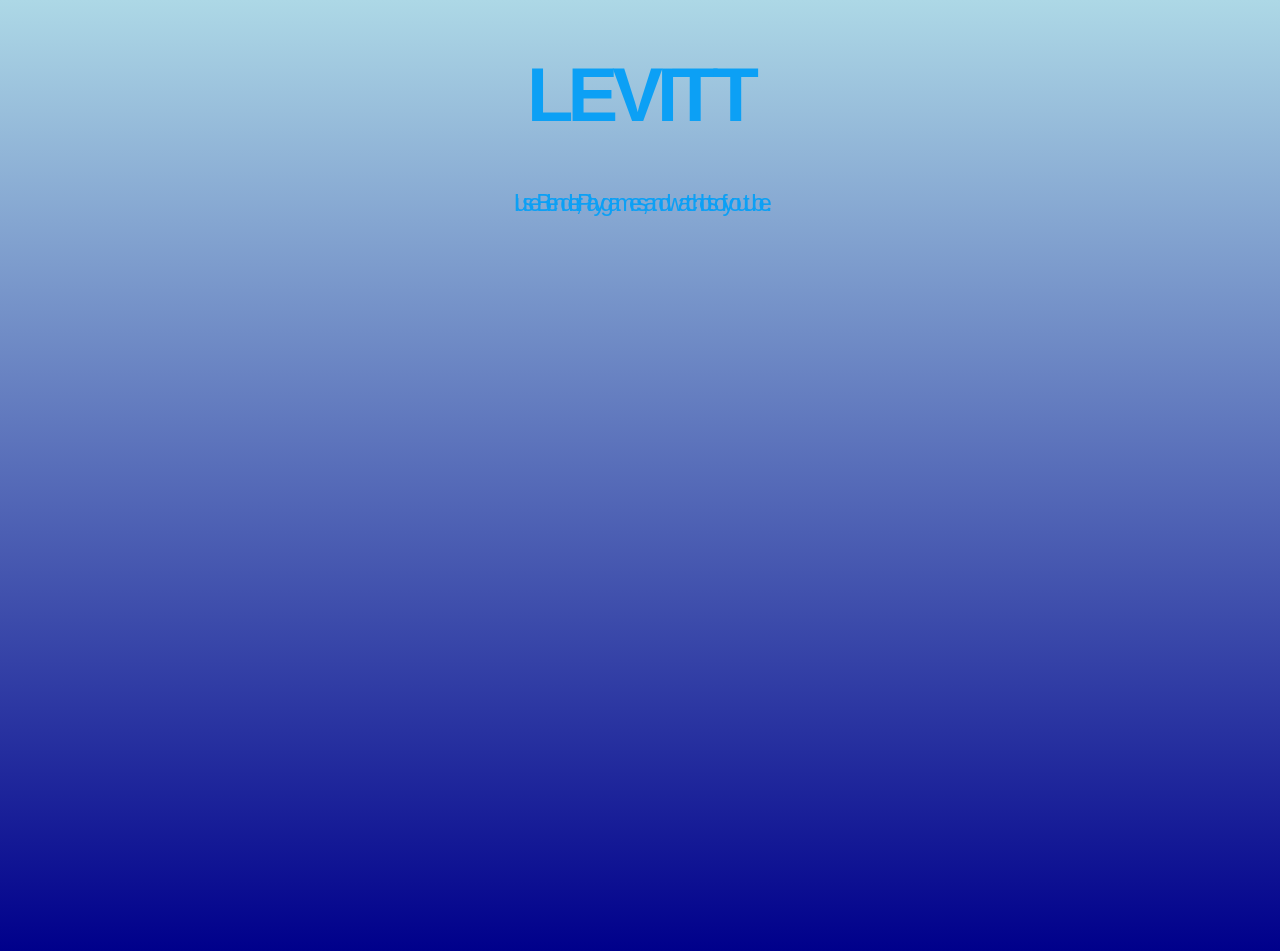
==== index.html @ f9caec7c "Update index.html" ====
<!DOCTYPE html>
<html>
<head>
<style>
body {
  background: linear-gradient(#ADD8E6, #00008B);
  margin: 0;
  height: 100vh;
}
h1 {
  color: #0ca0f5;
  font-family: Arial, sans-serif;
  font-size: 76px;
  letter-spacing: -6px;
  text-align: center;
}
</style>
</head>
<body>
  <div class="header-container">
  <h1>LEVITT</h1>
  <p class="custom-subtitle">I use Blender, Play games, and watch lots of youtube.</p>
</div>

<style>
  .header-container {
    text-align: center;
  }

  .custom-subtitle {
    font-size: 24px;
    font-family: Arial, sans-serif;
    letter-spacing: -6px;
    color: #0ca0f5;
    font-weight: normal;
  }
</style>
</body>
</html>
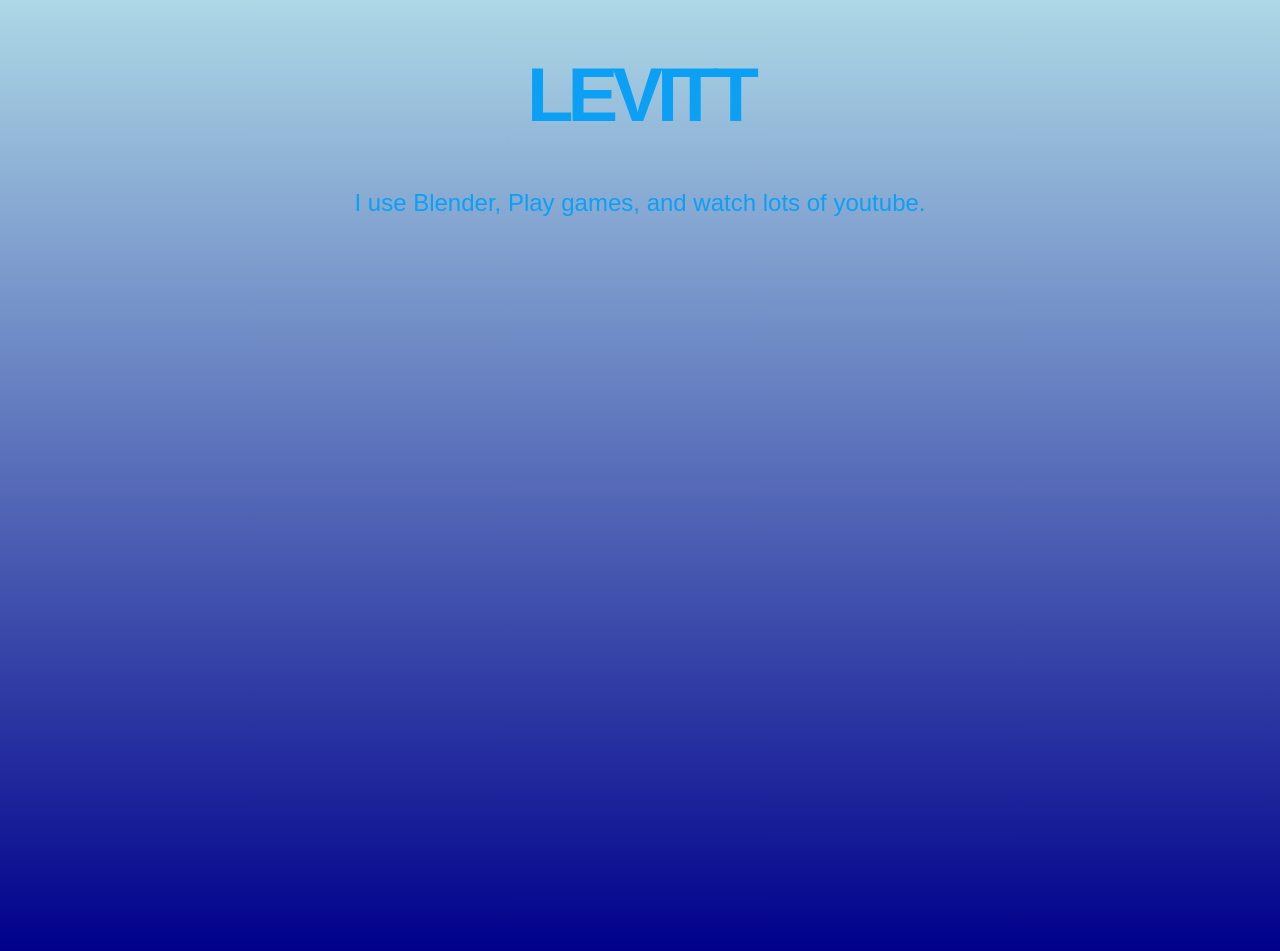
==== commit 9614a0b5: "Update index.html" ====
--- a/index.html
+++ b/index.html
@@ -30,7 +30,6 @@
   .custom-subtitle {
     font-size: 24px;
     font-family: Arial, sans-serif;
-    letter-spacing: -6px;
     color: #0ca0f5;
     font-weight: normal;
   }
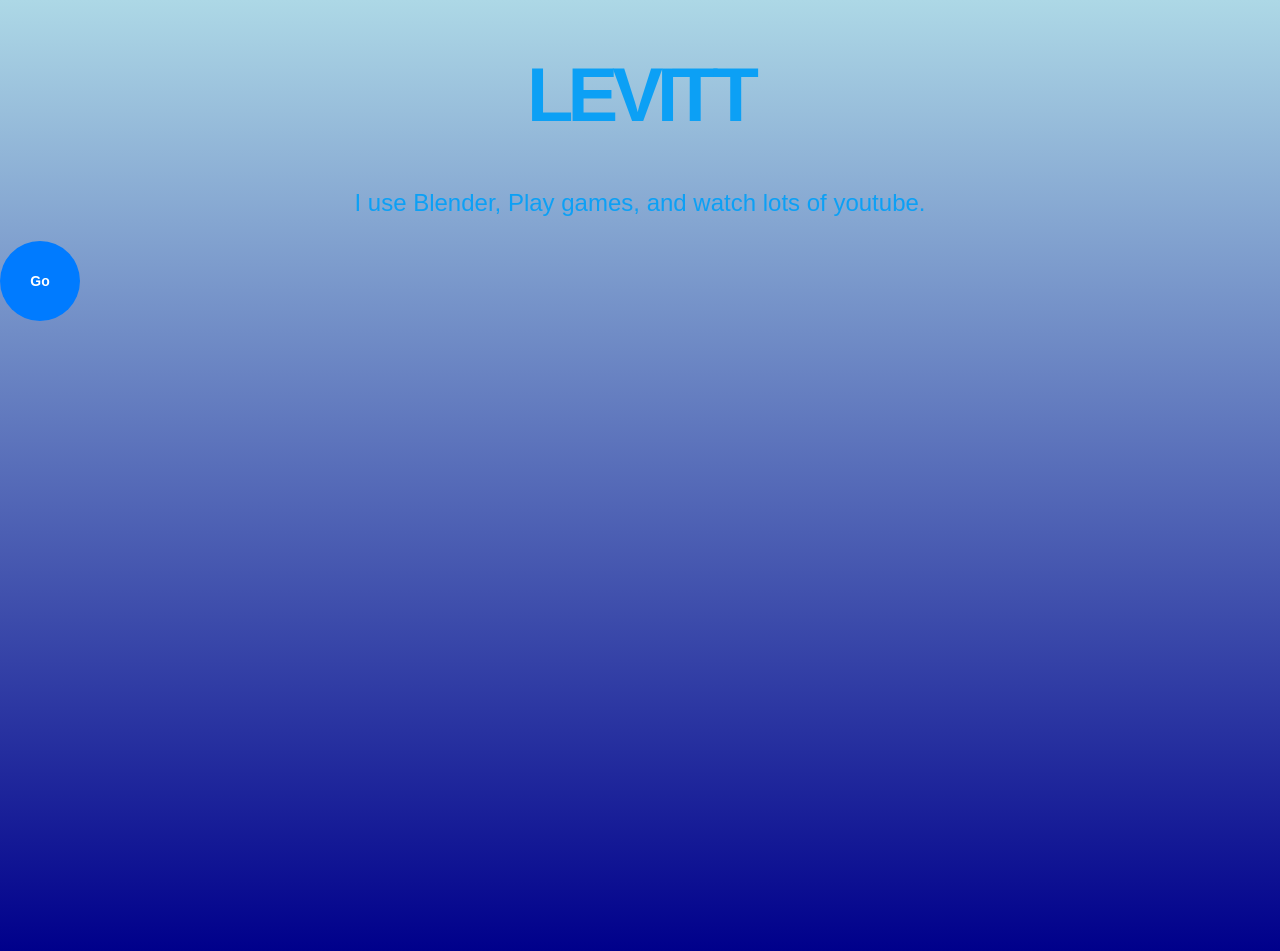
==== commit e671650a: "Update index.html" ====
--- a/index.html
+++ b/index.html
@@ -37,3 +37,33 @@
 </body>
 </html>
 
+<html>
+<head>
+<style>
+  .round-btn {
+    display: inline-flex;
+    align-items: center;
+    justify-content: center;
+    width: 80px;
+    height: 80px;
+    background-color: #007BFF;
+    color: white;
+    text-decoration: none;
+    border-radius: 50%;
+    font-family: Arial, sans-serif;
+    font-size: 14px;
+    font-weight: bold;
+  }
+  
+  .round-btn:hover {
+    background-color: #0056b3;
+  }
+</style>
+</head>
+<body>
+
+  <a href="https://levitt.my/secret" class="round-btn">Go</a>
+
+</body>
+</html>
+
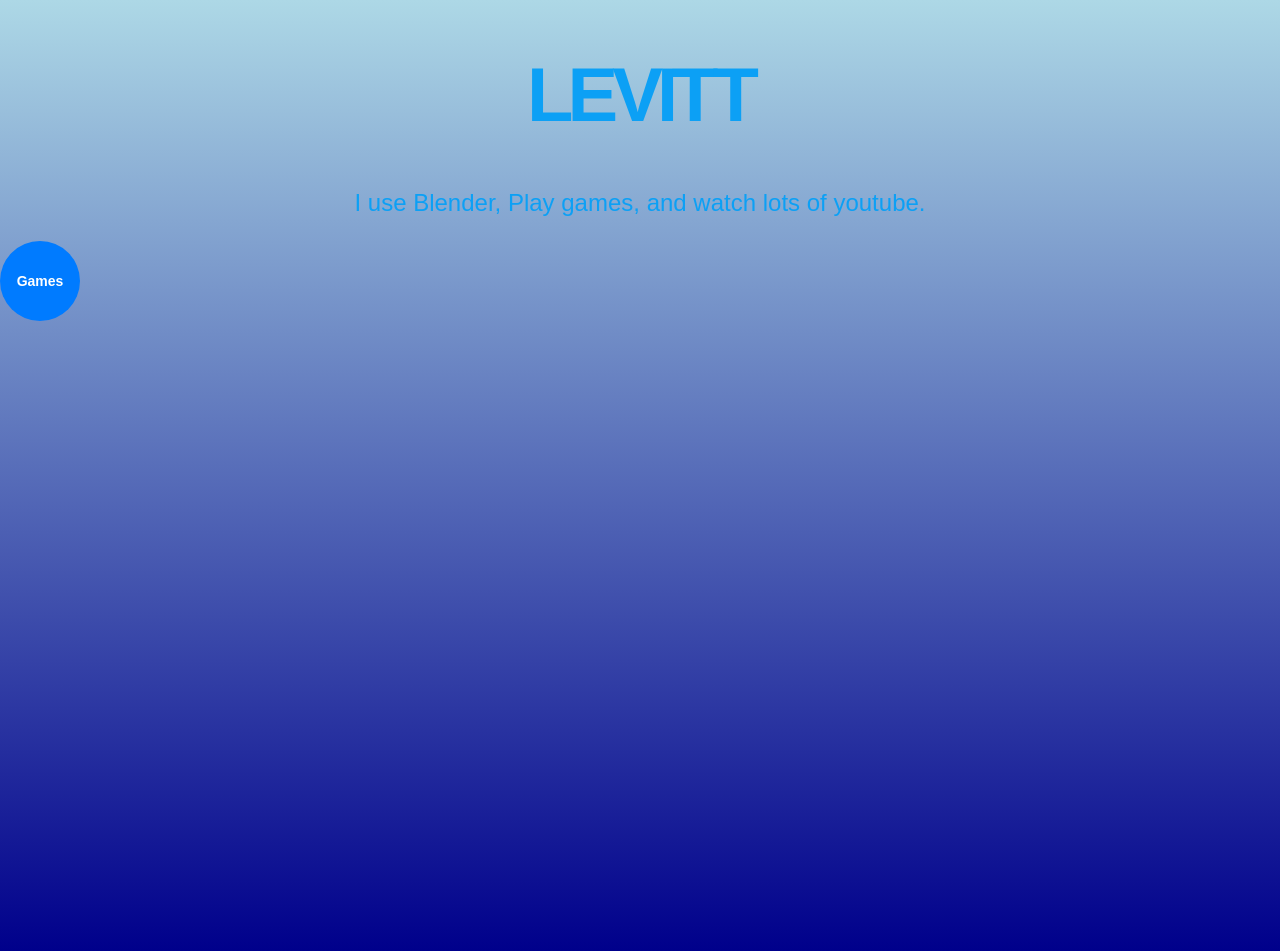
==== commit 9ce04094: "Update index.html" ====
--- a/index.html
+++ b/index.html
@@ -62,7 +62,7 @@
 </head>
 <body>
 
-  <a href="https://levitt.my/secret" class="round-btn">Go</a>
+  <a href="https://levitt.my/secret" class="round-btn">Games</a>
 
 </body>
 </html>
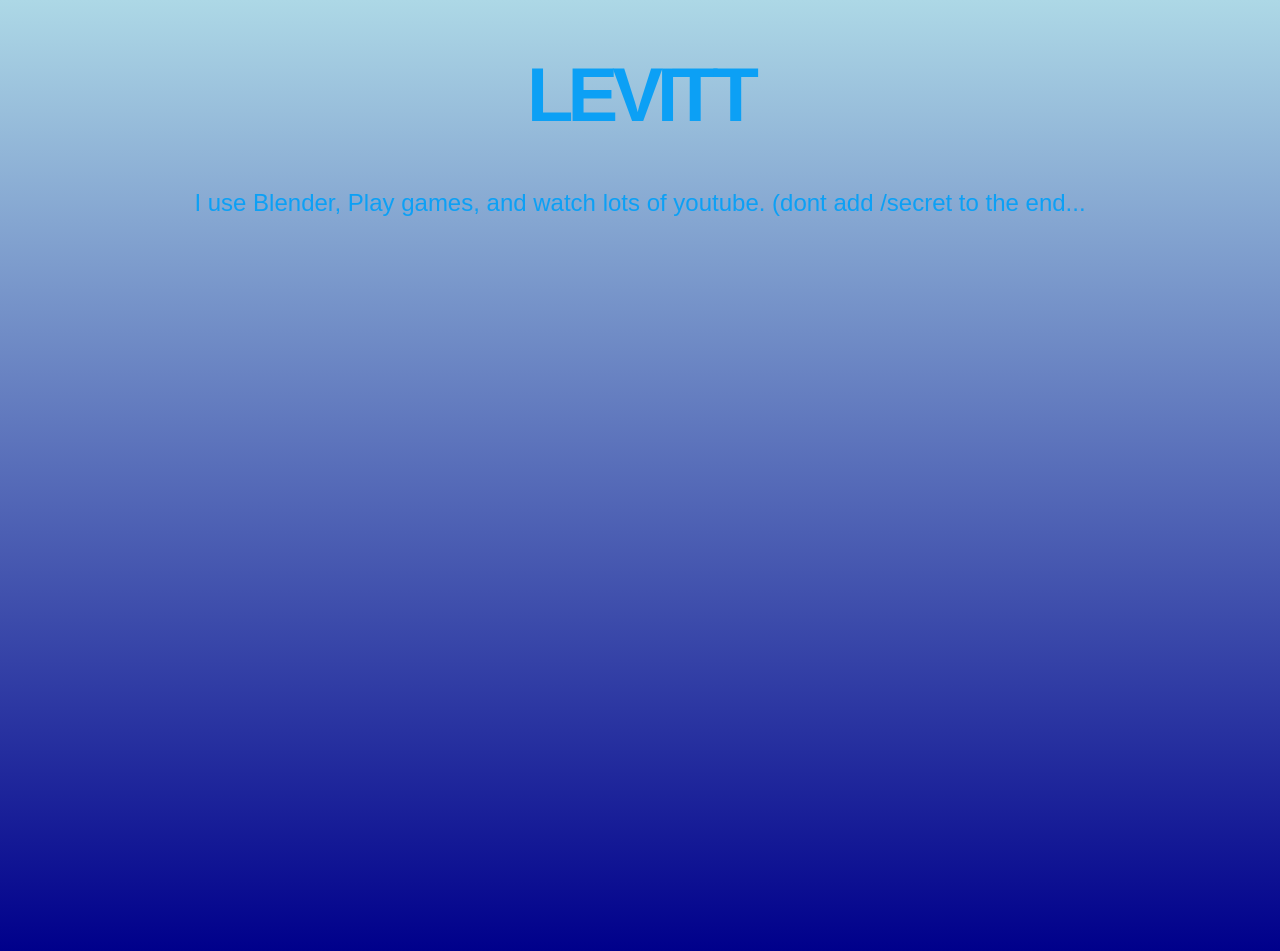
==== commit f9b9957b: "Update index.html" ====
--- a/index.html
+++ b/index.html
@@ -19,7 +19,7 @@
 <body>
   <div class="header-container">
   <h1>LEVITT</h1>
-  <p class="custom-subtitle">I use Blender, Play games, and watch lots of youtube.</p>
+  <p class="custom-subtitle">I use Blender, Play games, and watch lots of youtube. (dont add /secret to the end... </p>
 </div>
 
 <style>
@@ -36,34 +36,3 @@
 </style>
 </body>
 </html>
-
-<html>
-<head>
-<style>
-  .round-btn {
-    display: inline-flex;
-    align-items: center;
-    justify-content: center;
-    width: 80px;
-    height: 80px;
-    background-color: #007BFF;
-    color: white;
-    text-decoration: none;
-    border-radius: 50%;
-    font-family: Arial, sans-serif;
-    font-size: 14px;
-    font-weight: bold;
-  }
-  
-  .round-btn:hover {
-    background-color: #0056b3;
-  }
-</style>
-</head>
-<body>
-
-  <a href="https://levitt.my/secret" class="round-btn">Games</a>
-
-</body>
-</html>
-
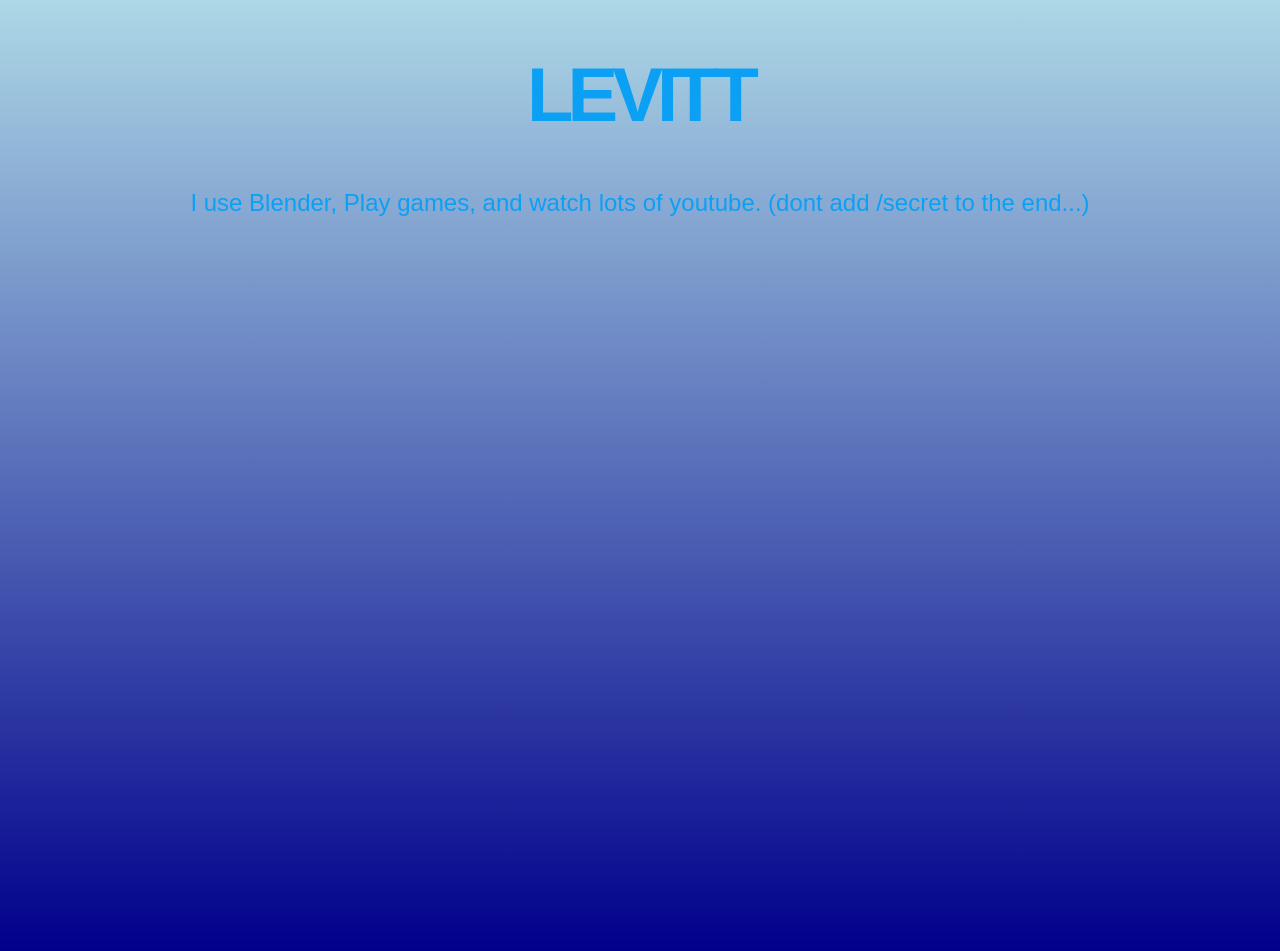
==== commit 1571734f: "Update index.html" ====
--- a/index.html
+++ b/index.html
@@ -19,7 +19,7 @@
 <body>
   <div class="header-container">
   <h1>LEVITT</h1>
-  <p class="custom-subtitle">I use Blender, Play games, and watch lots of youtube. (dont add /secret to the end... </p>
+  <p class="custom-subtitle">I use Blender, Play games, and watch lots of youtube. (dont add /secret to the end...) </p>
 </div>
 
 <style>
